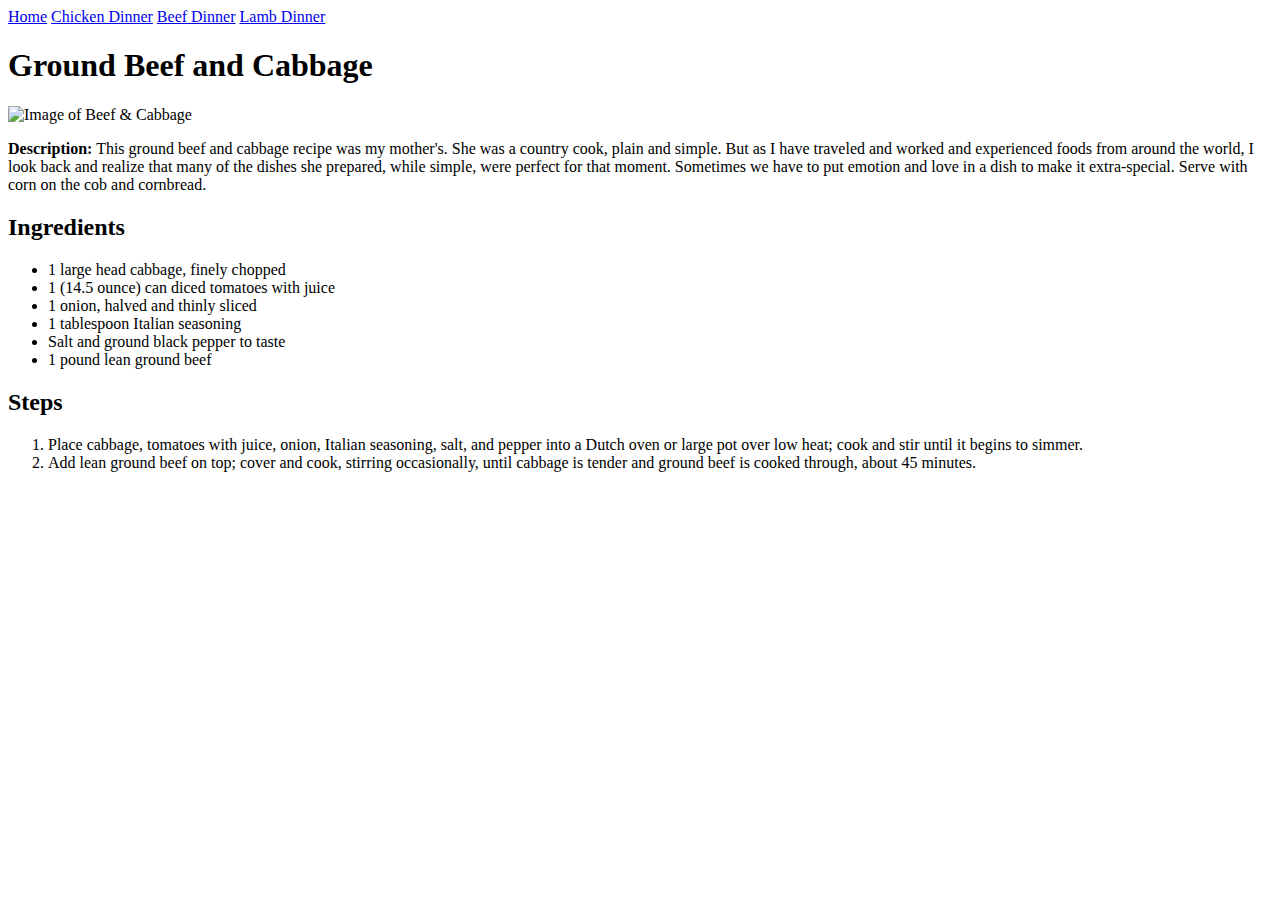
==== recipes/beef-dinner.html @ d3aa2490 "initial commit - index.html, beef-dinner.html,chicken-dinner.html,lamb-dinner.html" ====
<!DOCTYPE html>
<html lang="en">
<head>
    <meta charset="UTF-8">
    <meta http-equiv="X-UA-Compatible" content="IE=edge">
    <meta name="viewport" content="width=device-width, initial-scale=1.0">
    <title>Ground Beef and Cabbage</title>
</head>
<body>
    <a href="../index.html">Home</a>
    <a href="../recipes/chicken-dinner.html">Chicken Dinner</a>
    <a href="../recipes/beef-dinner.html">Beef Dinner</a>
    <a href="../recipes/lamb-dinner.html">Lamb Dinner</a>
     
    <h1>Ground Beef and Cabbage</h1>
    <img src="https://www.allrecipes.com/thmb/2kUwZkVxwY0wJbGm4g6veO5VLmw=/750x0/filters:no_upscale():max_bytes(150000):strip_icc():format(webp)/1118509-ground-beef-and-cabbage-Laguna-Lala-1x1-1-fe6332bae39a4cc193077b1c749e1bcb.jpg" alt="Image of Beef & Cabbage">
    <p><strong>Description:</strong> This ground beef and cabbage recipe was my mother's. She was a country cook, plain and simple. But as I have traveled and worked and experienced foods from around the world, I look back and realize that many of the dishes she prepared, while simple, were perfect for that moment. Sometimes we have to put emotion and love in a dish to make it extra-special. Serve with corn on the cob and cornbread.</p>
    <h2>Ingredients</h2>
    <ul>
        <li>1 large head cabbage, finely chopped</li>
        <li>1 (14.5 ounce) can diced tomatoes with juice</li>
        <li>1 onion, halved and thinly sliced</li>
        <li>1 tablespoon Italian seasoning</li>
        <li>Salt and ground black pepper to taste</li>
        <li>1 pound lean ground beef</li>

    </ul>
    <h2>Steps</h2>
    <ol>
        <li>Place cabbage, tomatoes with juice, onion, Italian seasoning, salt, and pepper into a Dutch oven or large pot over low heat; cook and stir until it begins to simmer.</li>
        <li>Add lean ground beef on top; cover and cook, stirring occasionally, until cabbage is tender and ground beef is cooked through, about 45 minutes.

        </li>
    </ol>

</body>
</html>
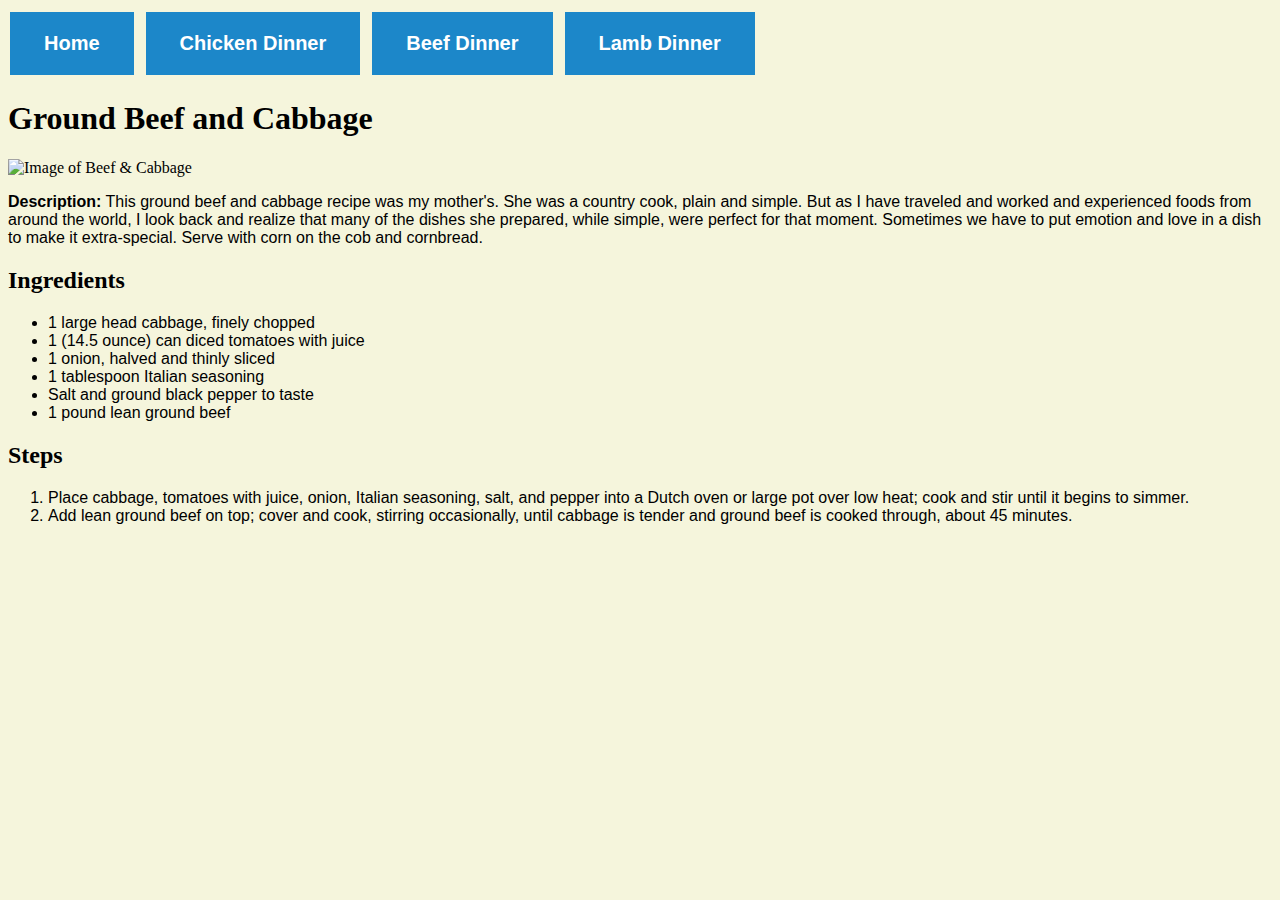
==== commit f20bcdbb: "added style.css; added chef image to index.html; added button-type navigation bar to chicken-dinner." ====
--- a/recipes/beef-dinner.html
+++ b/recipes/beef-dinner.html
@@ -5,12 +5,13 @@
     <meta http-equiv="X-UA-Compatible" content="IE=edge">
     <meta name="viewport" content="width=device-width, initial-scale=1.0">
     <title>Ground Beef and Cabbage</title>
+    <link rel="stylesheet" href="../style.css">
 </head>
 <body>
-    <a href="../index.html">Home</a>
-    <a href="../recipes/chicken-dinner.html">Chicken Dinner</a>
-    <a href="../recipes/beef-dinner.html">Beef Dinner</a>
-    <a href="../recipes/lamb-dinner.html">Lamb Dinner</a>
+    <a href="../index.html" class="button">Home</a>&nbsp
+    <a href="../recipes/chicken-dinner.html" class="button">Chicken Dinner</a>&nbsp
+    <a href="../recipes/beef-dinner.html" class="button">Beef Dinner</a>&nbsp
+    <a href="../recipes/lamb-dinner.html" class="button">Lamb Dinner</a>
      
     <h1>Ground Beef and Cabbage</h1>
     <img src="https://www.allrecipes.com/thmb/2kUwZkVxwY0wJbGm4g6veO5VLmw=/750x0/filters:no_upscale():max_bytes(150000):strip_icc():format(webp)/1118509-ground-beef-and-cabbage-Laguna-Lala-1x1-1-fe6332bae39a4cc193077b1c749e1bcb.jpg" alt="Image of Beef & Cabbage">
--- a/style.css
+++ b/style.css
@@ -0,0 +1,45 @@
+body{
+    background-color: beige;
+}
+
+h1{
+    font-family: Cambria, Cochin, Georgia, Times, 'Times New Roman', serif;
+}
+
+p{
+    font-family: 'Segoe UI', Tahoma, Geneva, Verdana, sans-serif;
+}
+
+img{
+    width: 500px;
+    height: auto;
+}
+
+ul{
+
+    font-family: 'Segoe UI', Tahoma, Geneva, Verdana, sans-serif;
+}
+
+ol{
+
+    font-family: 'Segoe UI', Tahoma, Geneva, Verdana, sans-serif;
+}
+
+.button{
+    background-color: #1c87c9;
+        border: none;
+        color: white;
+        padding: 20px 34px;
+        text-align: center;
+        text-decoration: none;
+        display: inline-block;
+        font-size: 20px;
+        margin: 4px 2px;
+        cursor: pointer;
+}
+a{
+    font-weight: bolder;
+    font-family: 'Segoe UI', Tahoma, Geneva, Verdana, sans-serif;
+    font-stretch: expanded;
+    font-size: ;
+}